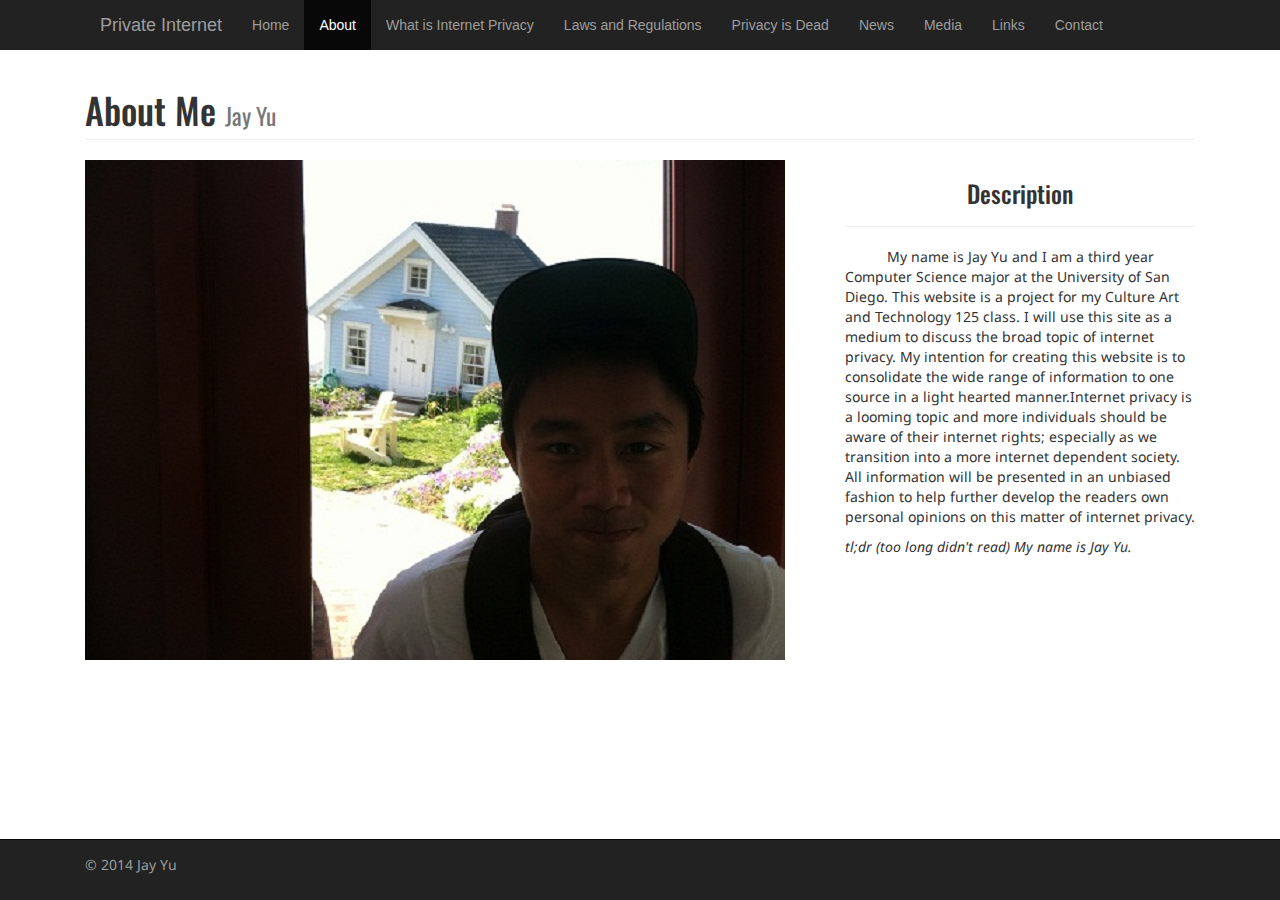
==== about.html @ c14e5c90 "Private Internet Webpage" ====
<!DOCTYPE html>
<html lang="en">
  <head>
    <meta charset="utf-8">
    <meta http-equiv="X-UA-Compatible" content="IE=edge">
	
	<!--View on mobile device-->
    <meta name="viewport" content="width=device-width, initial-scale=1">
    <title>Private Internet</title>

    <!-- Bootstrap -->
    <link href="css/bootstrap.min.css" rel="stylesheet">
	<link href="css/custom.css" rel="stylesheet">
	
    <!-- HTML5 shim and Respond.js for IE8 support of HTML5 elements and media queries -->
    <!-- WARNING: Respond.js doesn't work if you view the page via file:// -->
    <!--[if lt IE 9]>
      <script src="https://oss.maxcdn.com/html5shiv/3.7.2/html5shiv.min.js"></script>
      <script src="https://oss.maxcdn.com/respond/1.4.2/respond.min.js"></script>
    <![endif]-->
	
	<!-- Font Awesome to get icons-->
	<link href="http://maxcdn.bootstrapcdn.com/font-awesome/4.2.0/css/font-awesome.min.css" rel="stylesheet">
	
	<!-- Google Fonts -->
	<link href='http://fonts.googleapis.com/css?family=Droid+Sans:700' rel='stylesheet' type='text/css'>
	<link href='http://fonts.googleapis.com/css?family=Oswald:700' rel='stylesheet' type='text/css'>
	
  </head>
  <body>
    
	<!-- Creation of Navigation bar at top -->
	<header class ="navbar-inverse">
		<div class ="container">
			<nav role="navigation">
			  <div class="container-fluid">
				<!-- Brand and toggle get grouped for better mobile display -->
				<div class="navbar-header">
				  <button type="button" class="navbar-toggle collapsed" data-toggle="collapse" data-target="#bs-example-navbar-collapse-1">
					<span class="sr-only">Toggle navigation</span>
					<span class="icon-bar"></span>
					<span class="icon-bar"></span>
					<span class="icon-bar"></span>
				  </button>
				  <a class="navbar-brand" href="index.html">Private Internet</a>
					
				</div>

				<!-- Collect the nav links, forms, and other content for toggling -->
				<div class="collapse navbar-collapse" id="bs-example-navbar-collapse-1">
				  
				  <!-- Links-->
				  <ul class="nav navbar-nav">
					<li><a href="index.html">Home</a></li>
					<li class="active"><a href="#">About<span class="sr-only">(current)</span></a></li>
					<li><a href="privacy.html">What is Internet Privacy</a></li>
					<li><a href="laws.html">Laws and Regulations</a></li>
					<li><a href="dead.html">Privacy is Dead</a></li>
					<li><a href="news.html">News</a></li>
					<li><a href="media.html">Media</a></li>
					<li><a href="#links" data-toggle="modal">Links</a></li>
					<li><a href="#contact" data-toggle="modal">Contact</a></li>
				  </ul>
				
				</div><!-- /.navbar-collapse -->
			  </div><!-- /.container-fluid -->
			</nav>
		</div>
	</header>
	
	
	<!-- Page Content -->
    <div class="container">

        <!-- Portfolio Item Heading -->
        <div class="row1">
            <div class="col-lg-12">
                <h1 class="page-header">About Me
                    <small>Jay Yu</small>
                </h1>
            </div>
        </div>
        <!-- /.row -->

        <!-- Portfolio Item Row -->
        <div class="row1">

            <div class="col-md-8">
                <img class="img-responsive" src="image/about.jpg" alt="">
            </div>

            <div class="col-md-4">
                <h3>Description</h3>
				<hr>
                <p style=" text-indent: 3em;">My name is Jay Yu and I am a third year Computer Science major at the University of San Diego. 
				This website is a project for my Culture Art and Technology 125 class. I will use this site as a medium 
				to discuss the broad topic of internet privacy. My intention for creating this website is to consolidate 
				the wide range of information to one source in a light hearted manner.Internet privacy is a looming topic and more individuals should 
				be aware of their internet rights; especially as we transition into a more internet dependent society. All 
				information will be presented in an unbiased fashion to help further develop the readers own personal 
				opinions on this matter of internet privacy.</p>
			
				<p><i>tl;dr (too long didn't read) My name is Jay Yu.</i></p>
            </div>

     </div>
	
	<!-- Creation of bottom navigation bar. Copyright and Social Media-->
	<div class="navbar navbar-inverse navbar-fixed-bottom" role="navigation">
		<div class ="container">
			<div class="navbar-text pull-left">
				<p> © 2014 Jay Yu</p>
			</div>	
		</div>
	</div>
	
	
	<!-- Creation of a Modal for "Contact" a pop up box" -->
	<div class="modal fade" id="contact" role="dialog">
		<div class="modal-dialog">
			<!-- Modal Content -->
			<div class="modal-content">
				
				<div class = "modal-content">
					<h4>Contact</h4>
				</div>
				
				<!-- Body content -->
				<div class="modal-body">
					<p> For general inquiries please email me at jvyu@ucsd.edu</p>
				</div>
				
				<!-- Trigger dismiss function on Modal-->
				<div class="modal-footer">
					<a class="btn btn-danger" data-dismiss="modal">Close</a>
				</div>
			</div>
		</div>
	</div>
	
	<!-- Pop up Modals for Link -->
	<div class="modal fade" id="links" role="dialog">
		<div class="modal-dialog">
			<!-- Modal Content -->
			<div class="modal-content">
				
				<div class = "modal-content">
					<h3>References</h3>
				</div>
				
				<!-- Body content -->
				<div class="modal-body">
					<p>This site could not have been completed without the help of these
					   resources</p>
					<hr>
					<p><b>1.</b> Yu, Jay. "Imgflip.com - Find and Create Awesome Images." 
					   Imgflip.com - Find and Create Awesome Images. N.p., 11 Dec. 2014. 
					   Web. 11 Dec. 2014.</p>
					 
					<p><b>2.</b> "HTML." W3Schools Online Web Tutorials. N.p., n.d. Web. 
					10 Dec. 2014.</p>
					
					<p><b>3.</b> "Bootstrap · The World's Most Popular Mobile-first and Responsive 
					Front-end Framework." Bootstrap · The World's Most Popular Mobile-first 
					and Responsive Front-end Framework. Twitter, n.d. Web. 10 Dec. 2014.</p>
					
					<p><b>4.</b> "Font Awesome." , the Iconic Font and CSS Toolkit. N.p.,
					n.d. Web. 10 Dec. 2014.</p>
					
					<p><b>5.</b> Morgan, Jacob. "Privacy Is Completely And Utterly Dead, 
					And We Killed It." Forbes. Forbes Magazine, n.d. Web. 30 Nov. 2014.</p>
					
					<p><b>6.</b>"Fact Sheet 18: Online Privacy: Using the Internet Safely." Online Privacy: Using the Internet Safely. N.p., n.d. Web. 12 Dec. 2014.</p>
					
					<p><b>7.</b>"Web Index: 4.3B People Offline Globally, 1.8B Face Internet Privacy Challenges." TechCrunch. N.p., n.d. Web. 12 Dec. 2014.</p>
				</div>
				
				<!-- Trigger dismiss function on Modal-->
				<div class="modal-footer">
					<a class="btn btn-danger" data-dismiss="modal">Close</a>
				</div>
			</div>
		</div>
	</div>
	
	
    <!-- jQuery (necessary for Bootstrap's JavaScript plugins) -->
    <script src="https://ajax.googleapis.com/ajax/libs/jquery/1.11.1/jquery.min.js"></script>
	
    <!-- Include all compiled plugins (below), or include individual files as needed -->
    <script src="js/bootstrap.min.js"></script>
	
  </body>
</html>
---- css/custom.css ----
.navbar-text > a{
	color: inherit;
	text-decoration: none;
	padding-bottom: 300px;
}

body .jumbotron{

  padding-bottom: 100px;
  color:white;
}


.thumbnail{
	padding-top: 30px;
	border: none;
}

h3{
	text-align: center;
}

.row{
	padding-bottom: 100px;
}

p{
	font-family: 'Droid Sans', sans-serif;
}

h1, h2, h3, h4, h5, h6{
  font-family: 'Oswald', sans-serif;
}


.intro-header{
	color:white;
}



.subheading{
	color:white;
	font-size: 24px;
	
}

.internetpriv{
	padding-top:30px;
}

.internetjumbo{
	font-size: 50px;
}
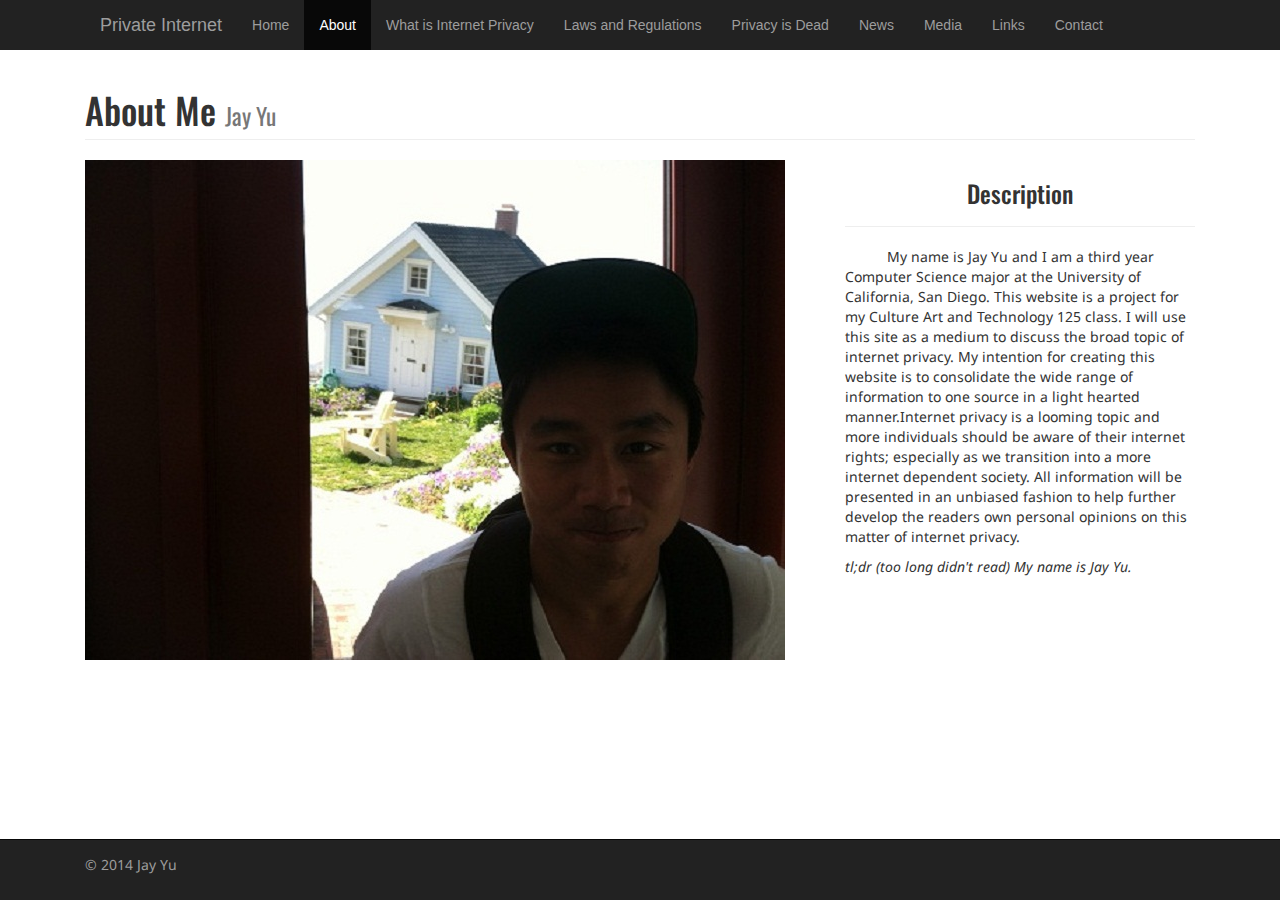
==== commit bb666861: "Updated About Page" ====
--- a/about.html
+++ b/about.html
@@ -92,7 +92,7 @@
             <div class="col-md-4">
                 <h3>Description</h3>
 				<hr>
-                <p style=" text-indent: 3em;">My name is Jay Yu and I am a third year Computer Science major at the University of San Diego. 
+                <p style=" text-indent: 3em;">My name is Jay Yu and I am a third year Computer Science major at the University of California, San Diego. 
 				This website is a project for my Culture Art and Technology 125 class. I will use this site as a medium 
 				to discuss the broad topic of internet privacy. My intention for creating this website is to consolidate 
 				the wide range of information to one source in a light hearted manner.Internet privacy is a looming topic and more individuals should 
